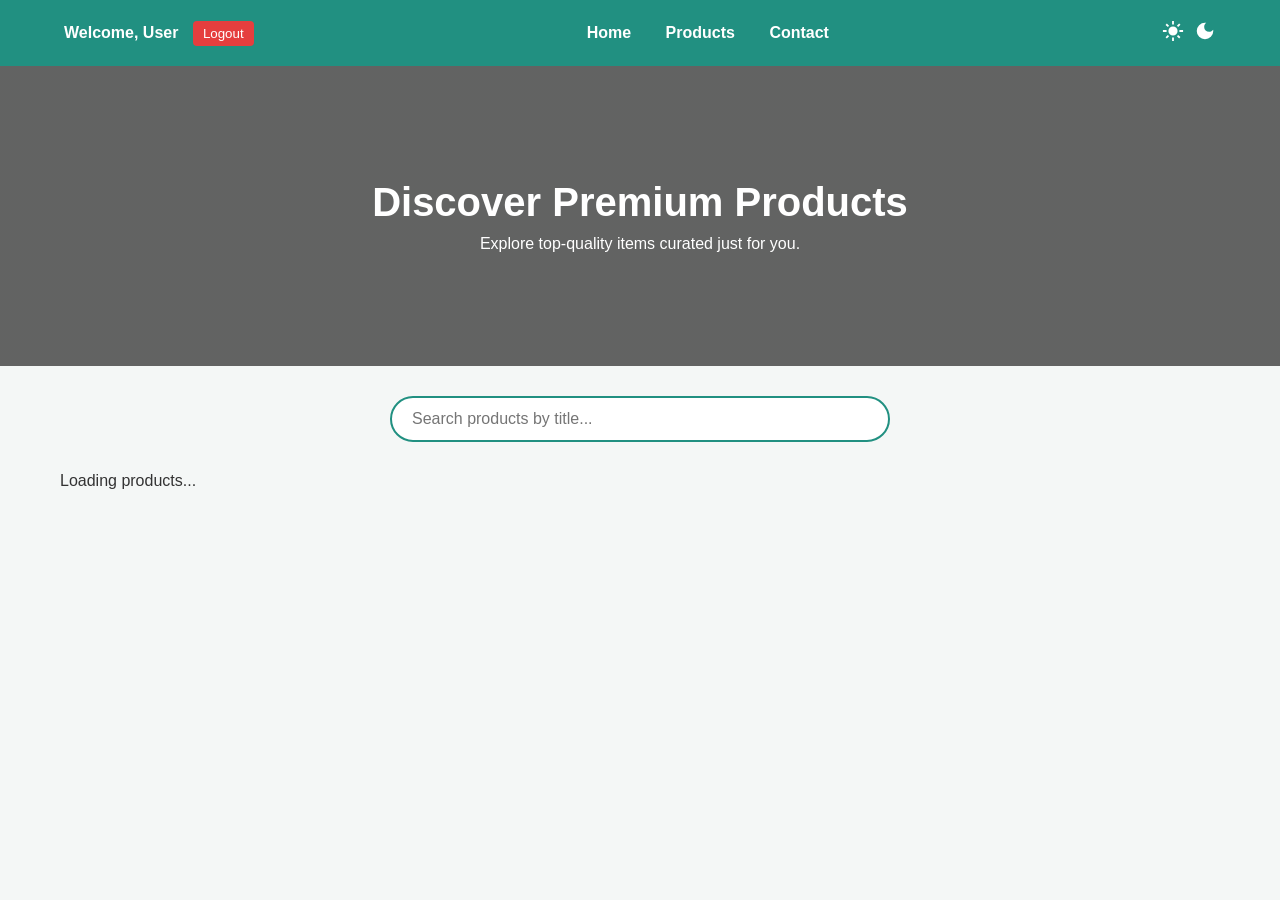
==== index.html @ 696b90d8 "Rename home.html to index.html" ====
<!DOCTYPE html>
<html lang="en">
<head>
    <meta charset="UTF-8">
    <meta name="viewport" content="width=device-width, initial-scale=1.0">
    <title>Shop - Home</title>
    <link rel="stylesheet" href="style.css">
</head>
<body>
    <header>
        <div class="user-info">
            Welcome, <span id="userName">User</span>
            <button id="logoutBtn" class="logout-btn">Logout</button>
        </div>
        <nav>
            <a href="#hero">Home</a>
            <a href="#products">Products</a>
            <a href="#contact">Contact</a>
        </nav>
        <div class="theme-toggle">
            <div class="light-icon" id="lightThemeBtn">
                <svg xmlns="http://www.w3.org/2000/svg" width="22" height="22" viewBox="0 0 24 24"><path fill="currentColor" d="M8.463 15.538Q7 14.075 7 12t1.463-3.537T12 7t3.538 1.463T17 12t-1.463 3.538T12 17t-3.537-1.463M5 13H1v-2h4zm18 0h-4v-2h4zM11 5V1h2v4zm0 18v-4h2v4zM6.4 7.75L3.875 5.325L5.3 3.85l2.4 2.5zm12.3 12.4l-2.425-2.525L17.6 16.25l2.525 2.425zM16.25 6.4l2.425-2.525L20.15 5.3l-2.5 2.4zM3.85 18.7l2.525-2.425L7.75 17.6l-2.425 2.525z"></path></svg>
            </div>
            <div class="dark-icon" id="darkThemeBtn">
                <svg xmlns="http://www.w3.org/2000/svg" width="22" height="22" viewBox="0 0 24 24"><path fill="currentColor" d="M12 21q-3.75 0-6.375-2.625T3 12t2.625-6.375T12 3q.35 0 .688.025t.662.075q-1.025.725-1.638 1.888T11.1 7.5q0 2.25 1.575 3.825T16.5 12.9q1.375 0 2.525-.613T20.9 10.65q.05.325.075.662T21 12q0 3.75-2.625 6.375T12 21"></path></svg>
            </div>
        </div>
    </header>

    <section id="hero" class="hero-section">
        <div class="hero-content">
            <h1>Discover Premium Products</h1>
            <p>Explore top-quality items curated just for you.</p>
        </div>
    </section>

    <main class="main-container">
        <div class="search-section">
            <input type="text" id="searchInput" placeholder="Search products by title...">
        </div>

        <section id="products" class="products-grid">
            <p class="loading">Loading products...</p>
        </section>
    </main>

    <script src="script.js"></script>
</body>
</html>
---- style.css ----
* {
    margin: 0;
    padding: 0;
    box-sizing: border-box;
    font-family: Arial, Helvetica, sans-serif;
}

body {
    background-color: #f4f7f6;
    color: #333;
}

body.dark-mode {
    background-color: #1a202c;
    color: #e2e8f0;
}

header {
    display: flex;
    justify-content: space-between;
    align-items: center;
    padding: 20px 5%;
    background-color: #219081;
    color: white;
}

header nav a {
    color: white;
    text-decoration: none;
    margin: 0 15px;
    font-weight: bold;
}

.user-info {
    font-weight: bold;
}

.logout-btn {
    margin-left: 10px;
    padding: 5px 10px;
    background-color: #e53e3e;
    color: white;
    border: none;
    border-radius: 4px;
    cursor: pointer;
}

.theme-toggle {
    cursor: pointer;
    display: flex;
    gap: 10px;
}

.hero-section {
    height: 300px;
    background: linear-gradient(rgba(0,0,0,0.6), rgba(0,0,0,0.6)), url('image/pexels-steve-13551577.jpg') center/cover;
    display: flex;
    justify-content: center;
    align-items: center;
    text-align: center;
    color: white;
}

.hero-content h1 {
    font-size: 2.5rem;
    margin-bottom: 10px;
}

.main-container {
    max-width: 1200px;
    margin: 30px auto;
    padding: 0 20px;
}

.search-section {
    margin-bottom: 30px;
    text-align: center;
}

#searchInput {
    width: 100%;
    max-width: 500px;
    padding: 12px 20px;
    border-radius: 25px;
    border: 2px solid #219081;
    font-size: 1rem;
    outline: none;
}

.products-grid {
    display: grid;
    grid-template-columns: repeat(auto-fill, minmax(250px, 1fr));
    gap: 25px;
}

.product-card {
    background: white;
    border-radius: 10px;
    padding: 20px;
    text-align: center;
    box-shadow: 0 4px 6px rgba(0,0,0,0.1);
    display: flex;
    flex-direction: column;
    justify-content: space-between;
}

body.dark-mode .product-card {
    background: #2d3748;
    color: white;
}

.product-card img {
    max-width: 100%;
    height: 180px;
    object-fit: contain;
    margin-bottom: 15px;
}

.product-card h3 {
    font-size: 1.1rem;
    margin-bottom: 10px;
}

.product-card .price {
    color: #219081;
    font-weight: bold;
    font-size: 1.2rem;
}
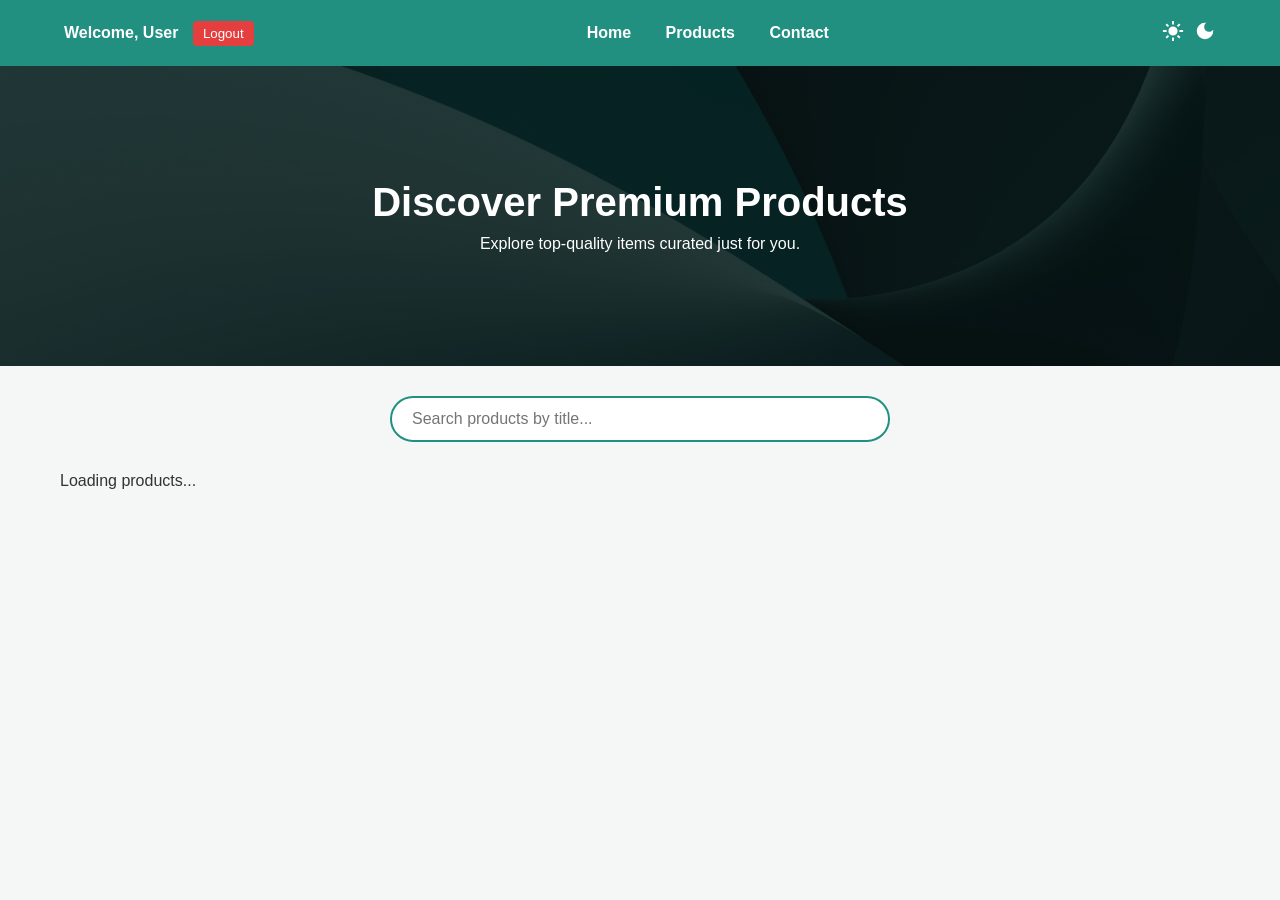
==== commit 4bd13d4e: "Update index.html" ====
--- a/index.html
+++ b/index.html
@@ -3,6 +3,7 @@
 <head>
     <meta charset="UTF-8">
     <meta name="viewport" content="width=device-width, initial-scale=1.0">
+    <meta http-equiv="Content-Security-Policy" content="style-src 'self' 'unsafe-inline' https://cdn.jsdelivr.net *.googleapis.com ...">
     <title>Shop - Home</title>
     <link rel="stylesheet" href="style.css">
 </head>
